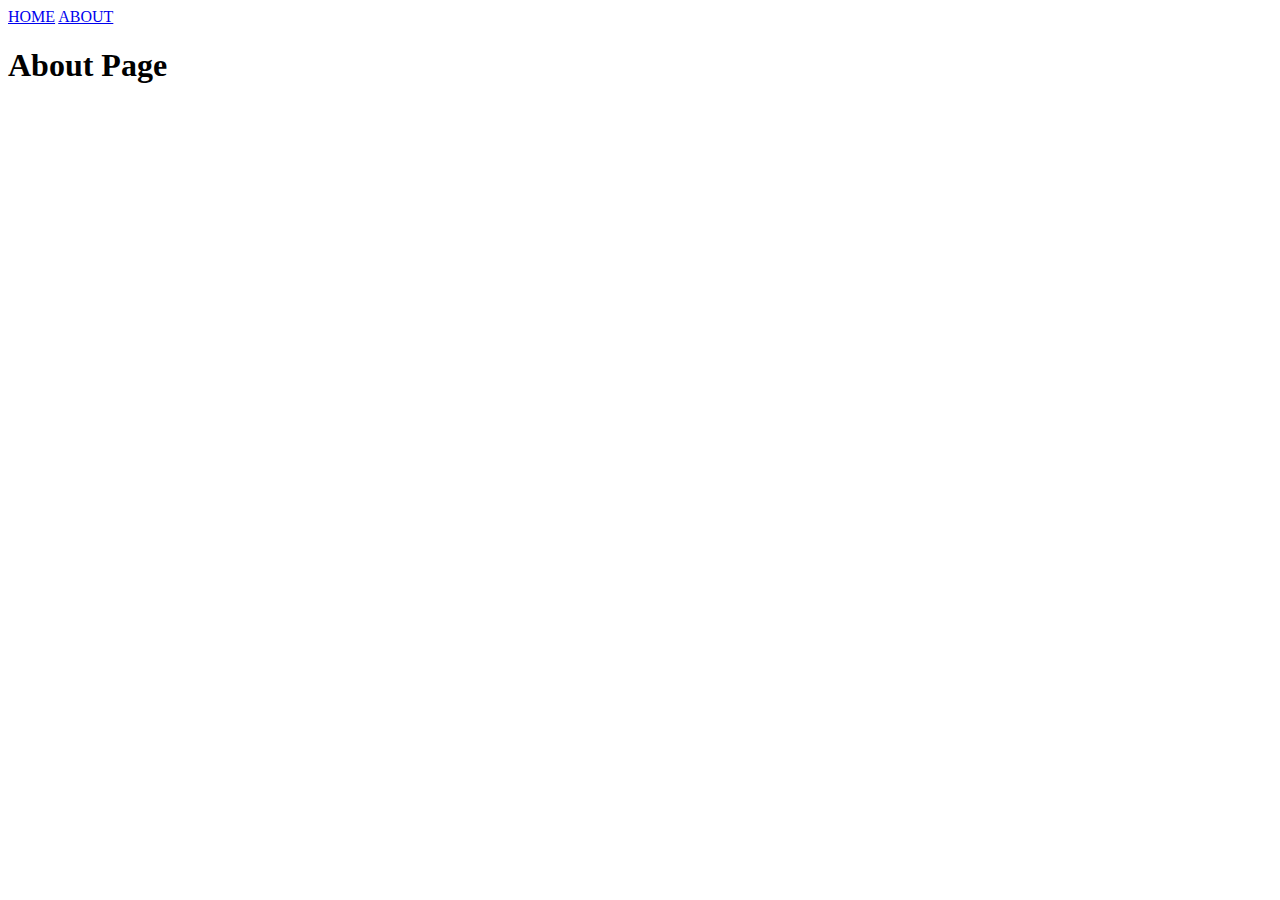
==== about.html @ 86fba3dd "added nav bar plus about page" ====
<!DOCTYPE html>
<html lang="en">

<head>
    <meta charset="utf-8">
    <Title>About Page</Title>
    <link rel="stylesheet" href="css/styles.css">
</head>

<body>
    <div>
        <span><a href="index.html">HOME</a></span>
        <span><a href="about.html">ABOUT</a></span>
    </div>
    <h1>About Page</h1>
    <script src="js/scripts.js"></script>
</body>

</html>
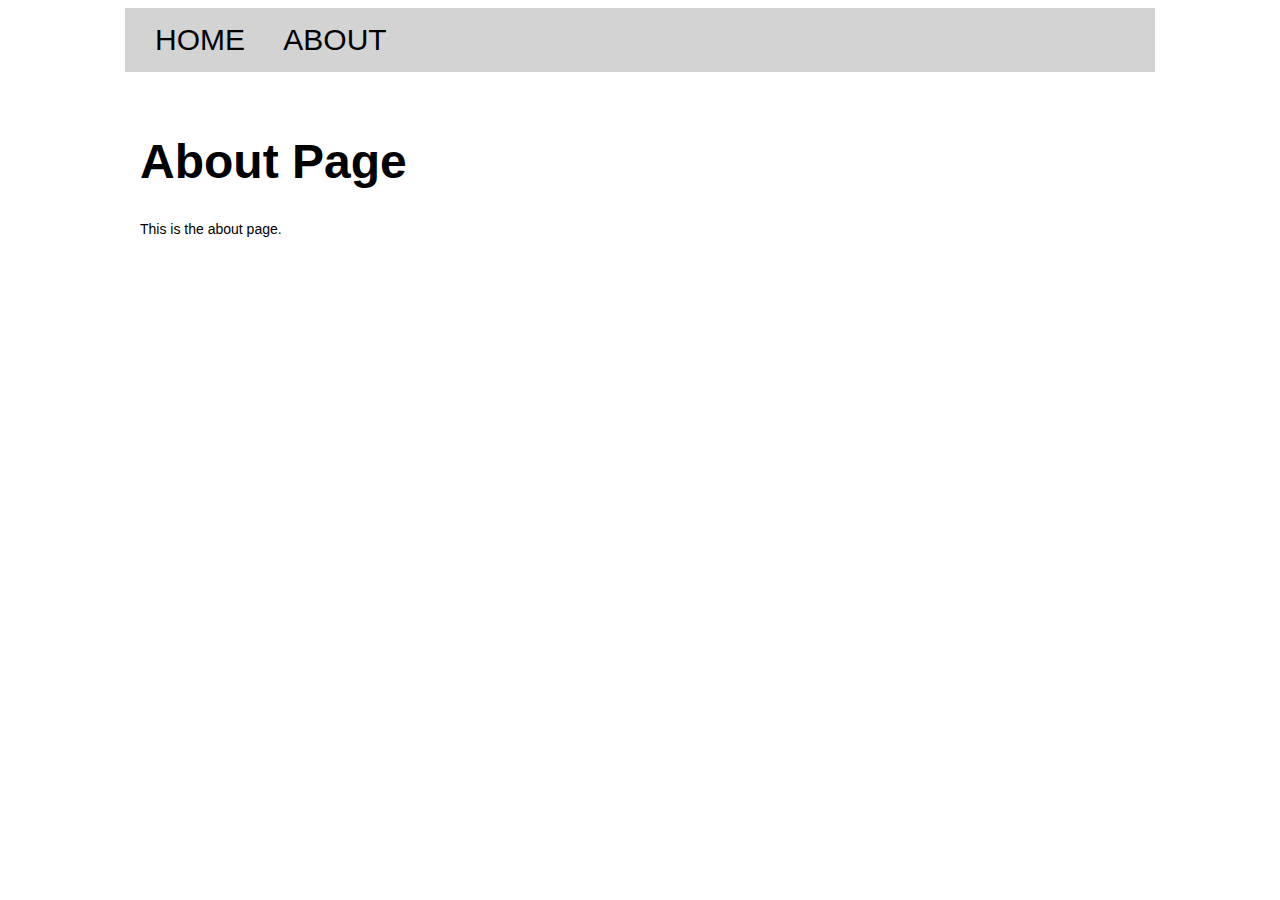
==== commit f87ee09d: "added styling" ====
--- a/about.html
+++ b/about.html
@@ -8,12 +8,14 @@
 </head>
 
 <body>
-    <div>
+    <div class="container navbar">
         <span><a href="index.html">HOME</a></span>
         <span><a href="about.html">ABOUT</a></span>
     </div>
-    <h1>About Page</h1>
-    <script src="js/scripts.js"></script>
+    <div class="container">
+        <h1>About Page</h1>
+        <p>This is the about page.</p>
+    </div>
 </body>
 
 </html>--- a/css/styles.css
+++ b/css/styles.css
@@ -0,0 +1,93 @@
+form {
+    display: inline;
+}
+
+span, a, button, div, h1, p{
+    font-family: 'Roboto', sans-serif;
+    color: black;
+    text-decoration: none;
+}
+
+input {
+    height: 24px;
+    font-size: 18px;
+}
+
+button {
+    height: 32px;
+    width: 120px;
+    margin: 0 10px;
+    border-radius: 10px;
+}
+
+h1 {
+    font-size: 48px;
+}
+
+p {
+    font-size: 14px;
+}
+
+button.blue {
+    background-color: lightblue;
+}
+
+button.red {
+    background-color: lightcoral;
+}
+
+@media only screen and (max-width: 600px) {
+    .navbar {
+        text-align: center;
+    }
+    
+    #newMessage {
+        width: 40%;
+    }
+
+    button {
+        margin-top: 15px;
+    }
+    
+    .message-box {
+        text-align: center;
+    }
+
+    h1 {
+        margin-top: 0;
+    }
+}
+
+.navbar {
+    font-size: 30px;
+    background-color: lightgray;
+}
+
+.navbar > span > a {
+    padding:15px;
+}
+
+.navbar > span > a:hover {
+    background-color: green;
+}
+
+.text-center{
+    text-align: center;
+}
+
+.container {
+    max-width: 1000px;
+    margin: auto;
+    padding: 15px;
+    margin-bottom: 15px;
+}
+
+.message-box {
+    font-size: 24px;
+}
+
+.message {
+    border: 1px solid black;
+    border-radius: 10px;
+    font-size: 14px;
+}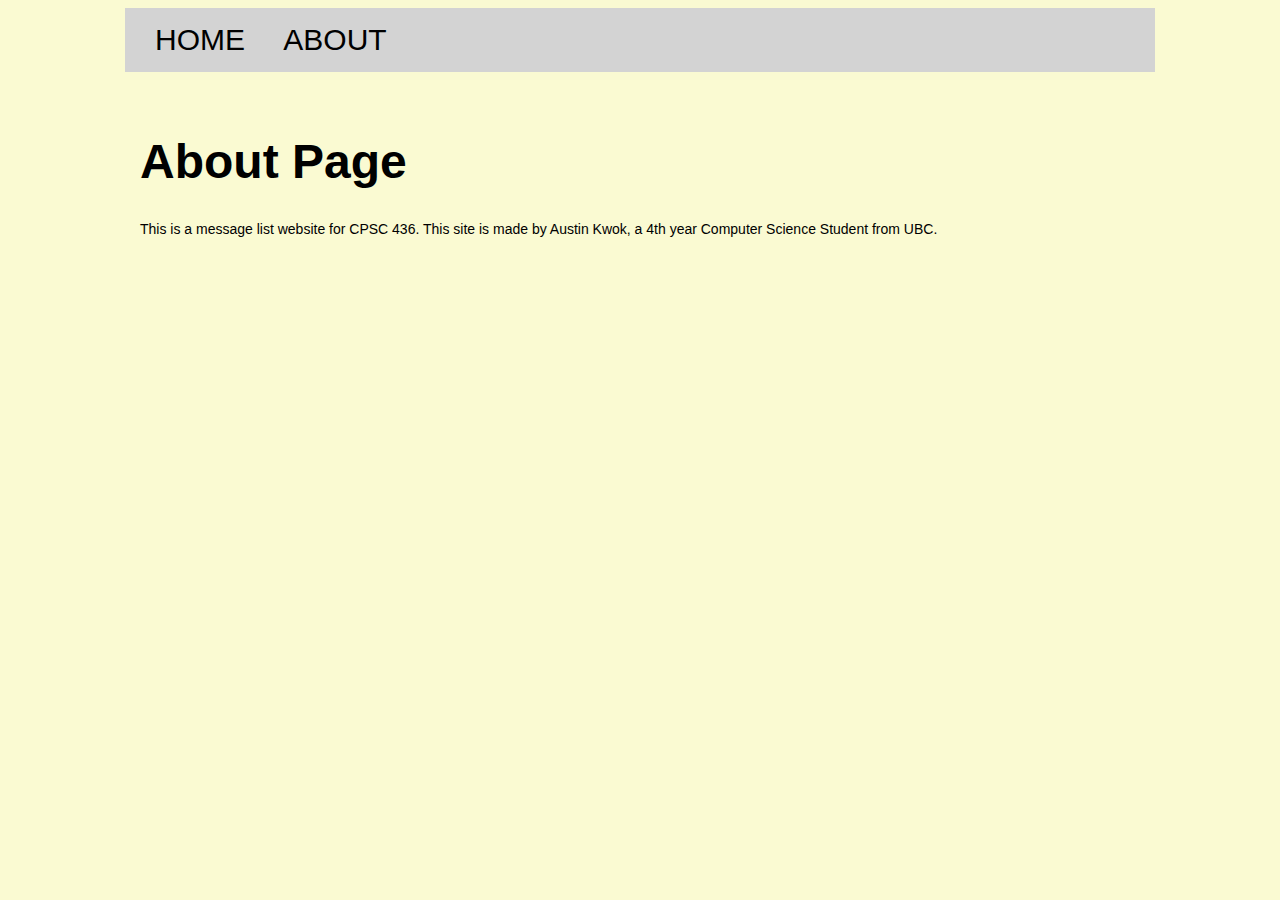
==== commit 0afedcd9: "Also added a bit more styling" ====
--- a/about.html
+++ b/about.html
@@ -14,7 +14,8 @@
     </div>
     <div class="container">
         <h1>About Page</h1>
-        <p>This is the about page.</p>
+        <p>This is a message list website for CPSC 436. This site is made by Austin Kwok, a 4th year Computer Science
+            Student from UBC.</p>
     </div>
 </body>
 
--- a/css/styles.css
+++ b/css/styles.css
@@ -36,6 +36,10 @@
     background-color: lightcoral;
 }
 
+body{
+    background-color: lightgoldenrodyellow;
+}
+
 @media only screen and (max-width: 600px) {
     .navbar {
         text-align: center;
@@ -71,6 +75,10 @@
     background-color: green;
 }
 
+.message:hover {
+    background-color: lightgreen;
+}
+
 .text-center{
     text-align: center;
 }
